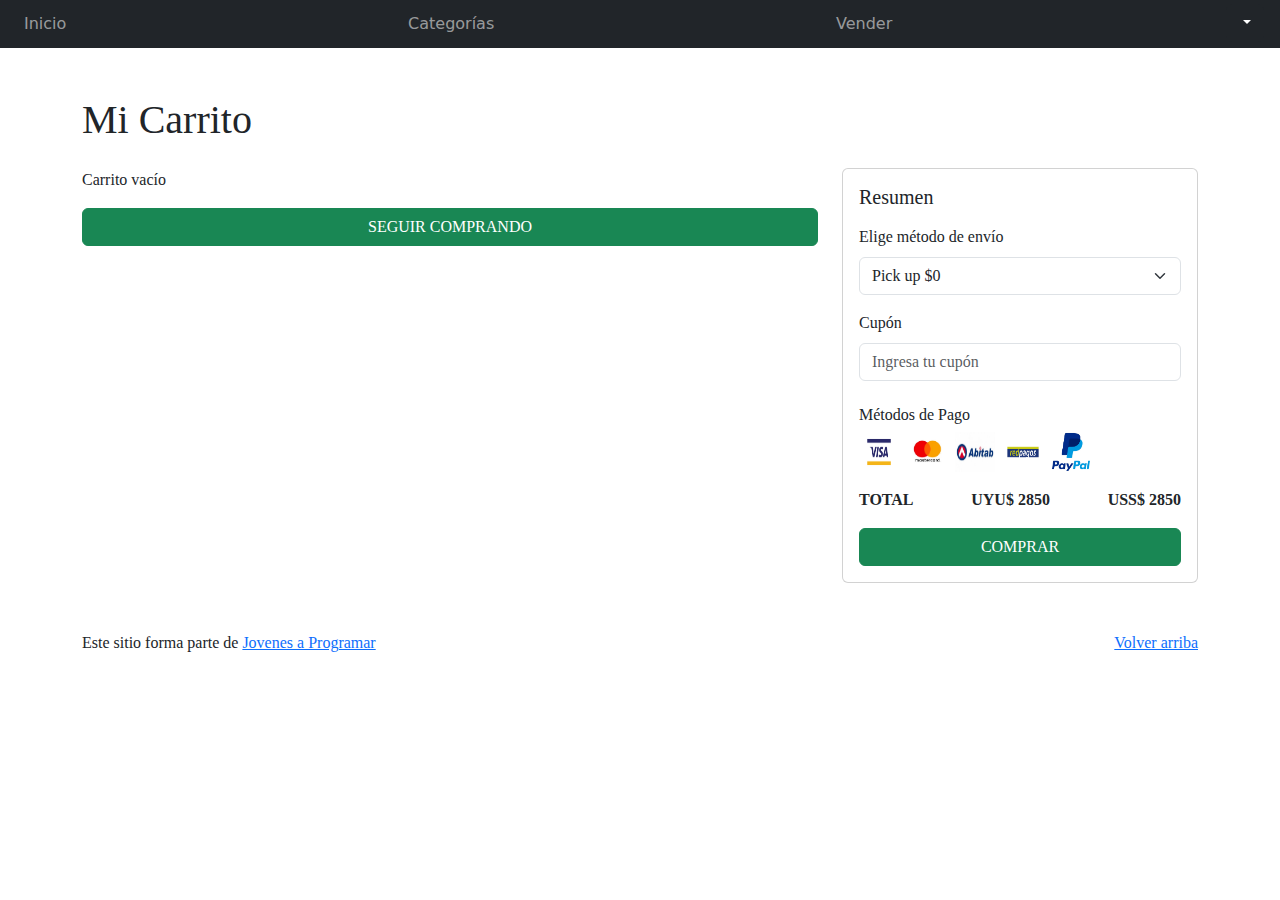
==== cart.html @ 9f0f6e9e "Boton comprar y carrito" ====
<!DOCTYPE html>
<html lang="es">

<head>
  <meta http-equiv="Content-Type" content="text/html; charset=UTF-8">
  <meta name="viewport" content="width=device-width, initial-scale=1, shrink-to-fit=no">
  <title>eMercado - Todo lo que busques está aquí</title>
  <link href="https://fonts.googleapis.com/css?family=Raleway:300,300i,400,400i,700,700i,900,900i" rel="stylesheet">
  <link href="css/bootstrap.min.css" rel="stylesheet">
  <link href="css/font-awesome.min.css" rel="stylesheet">
  <link href="css/styles.css" rel="stylesheet">
  <link href="https://cdn.jsdelivr.net/npm/bootstrap@5.3.0/dist/css/bootstrap.min.css" rel="stylesheet">
  <script src="https://cdn.jsdelivr.net/npm/bootstrap@5.3.0/dist/js/bootstrap.bundle.min.js"></script>
</head>

<body>
  <nav class="navbar navbar-expand-lg navbar-dark bg-dark p-1">
    <div class="container-fluid">
      <button class="navbar-toggler" type="button" data-bs-toggle="collapse" data-bs-target="#navbarNavDarkDropdown"
        aria-controls="navbarNavDarkDropdown" aria-expanded="false" aria-label="Toggle navigation">
        <span class="navbar-toggler-icon"></span>
      </button>
      <div class="collapse navbar-collapse" id="navbarNavDarkDropdown">
        <ul class="navbar-nav w-100 justify-content-between">

          <li class="nav-item">
            <a class="nav-link" href="index.html">Inicio</a>
          </li>
          <li class="nav-item">
            <a class="nav-link" href="categories.html">Categorías</a>
          </li>
          <li class="nav-item">
            <a class="nav-link" href="sell.html">Vender</a>
          </li>

          <li class="nav-item dropdown">
            <button class="btn btn-dark dropdown-toggle" data-bs-toggle="dropdown" aria-expanded="false">
             <span id="userName"> </span>
            </button> 
            <ul class="dropdown-menu dropdown-menu-dark">
              <li>
               <a class="dropdown-item" href="cart.html">Mi Carrito</a>
              </li>
              <li>
               <a class="dropdown-item" href="my-profile.html">Mi Perfil</a>
             </li>
             <li><hr class="dropdown-divider"></li>
             <li>
              <button id="SalirBtn" type="button" class="btn btn-light dropdown-item"> Cerrar Sesión</button>
             </li>
            </ul>
          </li>

        </ul> 
      </div>
    </div>
  </nav>
 
  <main>

      <div class="container my-5">
          <h1 class="mb-4">Mi Carrito</h1>
          <div class="row">
              <!-- Carrito de compras -->
              <div class="col-md-8">
                  <!-- Productos -->
                <div id="listado"></div>
                  <button class="btn btn-success w-100 mt-3" id="seguirComprando">SEGUIR COMPRANDO</button>  
              </div>
              <!-- Resumen-->
              <div class="col-md-4">
                  <div class="card">
                      <div class="card-body">
                          <h5 class="card-title">Resumen</h5>
                          <p id="Cant_prod"> </p>
      
                          <div class="mb-3">
                              <label for="shipping-method" class="form-label">Elige método de envío</label>
                              <select class="form-select" id="shipping-method">
                                  <option selected>Envío estándar $150</option>
                                  <option selected>Envío express $150</option>
                                  <option selected>Pick up $0</option>
                              </select>
                          </div>
      
                          <div class="mb-3">
                              <label for="coupon" class="form-label">Cupón</label>
                              <input type="text" class="form-control" id="coupon" placeholder="Ingresa tu cupón">
                          </div>
      
                          <h6 class="mt-4">Métodos de Pago</h6>
                          <div class="d-flex mb-3">
                              <img src="img/visa.jpg" alt="Visa" class="img-fluid me-2" style="width: 40px;">
                              <img src="img/mastercard.jpg" alt="Mastercard" class="img-fluid me-2" style="width: 40px;">
                              <img src="img/abitab.png.jpg" alt="Abitab" class="img-fluid me-2" style="width: 40px;">
                              <img src="img/redpagos.jpg" alt="Redpagos" class="img-fluid me-2" style="width: 40px;">
                              <img src="img/paypal.jpg" alt="Paypal" class="img-fluid" style="width: 40px;">
                          </div>
      
                          <div class="d-flex justify-content-between">
                              <p class="fw-bold">TOTAL</p>
                              <p id="total" class="fw-bold">UYU$ 2850</p>
                              <p id="total" class="fw-bold">USS$ 2850</p>
                              
                          </div>
      
                          <button class="btn btn-success w-100">COMPRAR</button>
                      </div>
                  </div>
              </div>
          </div>
      </div>



    <div class="container">
      <p class="float-end">
        <a href="#">Volver arriba</a>
      </p>
      <p>Este sitio forma parte de <a href="https://jovenesaprogramar.edu.uy/" target="_blank">Jovenes a Programar</a></p>
    </div>
  </footer>
  <div id="spinner-wrapper">
    <div class="lds-ring">
      <div></div>
      <div></div>
      <div></div>
      <div></div>
    </div>
  </div>
  <script src="js/bootstrap.bundle.min.js"></script>
  <script src="js/init.js"></script>
  <script src="js/cart.js"></script>
  <script src="https://cdn.jsdelivr.net/npm/bootstrap@5.3.0/dist/js/bootstrap.bundle.min.js"></script>
</body>

</html>
---- css/styles.css ----
.jumbotron,
.card-body,
.container,
.site-header {
  font-family: 'Verdana', serif !important;
}

.jumbotron .display-4 {
  font-weight: bold;
}

nav a {
  text-decoration: none;
}

.bd-placeholder-img {
  font-size: 1.125rem;
  text-anchor: middle;
  -webkit-user-select: none;
  -moz-user-select: none;
  -ms-user-select: none;
  user-select: none;
}

@media (min-width: 768px) {
  .bd-placeholder-img-lg {
    font-size: 3.5rem;
  }
}

.jumbotron {
  height: 50vh;
  padding: 5em inherit;
  margin-bottom: 0;
  background-color: #53C0FB;
  background: url('../img/cover_back.png');
  background-size: cover;
  background-position: center;
  background-repeat: no-repeat;
  color: black;
  font-weight: bold;
}

@media (min-width: 768px) {
  .jumbotron {
    padding-top: 6rem;
    padding-bottom: 6rem;
  }
}

.jumbotron p:last-child {
  margin-bottom: 0;
}

.jumbotron-heading {
  font-weight: 300;
}

.jumbotron .container {
  max-width: 40rem;
  background-color: rgba(255, 255, 255, 0.5);
  border-radius: 10px;
  text-shadow: 1px 1px 2px grey;
}

.jumbotron .lead {
  font-size: 38px;
}

footer {
  padding-top: 3rem;
  padding-bottom: 3rem;
}

footer p {
  margin-bottom: .25rem;
}

.site-header a {
  color: white;
  transition: ease-in-out color .15s;
}

.site-header .dropdown-menu a {
  color: black;
}

.dropzone {
  border: 2px dashed #0087F7;
  border-radius: 5px;
  background: white;
}

.img-fit {
  max-height: 100%;
}

.alert {
  position: fixed;
  top: 80px;
  width: 50%;
  left: 50%;
  transform: translate(-50%, 0);
}

.lds-ring {
  display: inline-block;
  position: relative;
  width: 64px;
  height: 64px;
  top: 50%;
  left: 50%;
}

.cursor-active {
  cursor: pointer;
}

.left {
  float: left;
  padding: 4px;
  background-color: rgba(255, 255, 255, 0.5);
}

.lds-ring div {
  box-sizing: border-box;
  display: block;
  position: absolute;
  width: 51px;
  height: 51px;
  margin: 6px;
  border: 6px solid #fff;
  border-radius: 50%;
  animation: lds-ring 1.2s cubic-bezier(0.5, 0, 0.5, 1) infinite;
  border-color: #fff transparent transparent transparent;
}

.lds-ring div:nth-child(1) {
  animation-delay: -0.45s;
}

.lds-ring div:nth-child(2) {
  animation-delay: -0.3s;
}

.lds-ring div:nth-child(3) {
  animation-delay: -0.15s;
}

@keyframes lds-ring {
  0% {
    transform: rotate(0deg);
  }

  100% {
    transform: rotate(360deg);
  }
}

.signin {
  width: 100%;
  max-width: 330px;
  padding: 15px;
  margin: auto;
}

#spinner-wrapper {
  position: fixed;
  background-color: rgba(0, 0, 0, 0.5);
  width: 100%;
  height: 100%;
  top: 0;
  left: 0;
  z-index: 1021;
  display: none;
}

main {
  min-height: calc(100vh - 210px);
}

a.custom-card,
a.custom-card:hover {
  color: inherit;
  text-decoration: inherit;
}

.checked {
  color: orange;
}




.contenidoLogin {
  max-width: 500px;
  width: 100%;
  margin: auto;
  padding: 2.5rem;
  background-color: #f8f9fa;
  border-radius: 8px;
}

.imagenLogin {
  text-align: center;
  display: flex;
  align-items: center;
  justify-content: center;
}

.imagenLogin img {
  max-width: 155%;
  height: auto;
  max-height: 600px;
}

h2 {
  text-align: center;
  margin-bottom: 38px;
  font-size: 28px;
  font-weight: bold;
}

.diseñoBoton {
  background-color: #f0ad4e;
  color: white;
  font-weight: bold;
  width: 100%;
  padding: 0.75rem;
  font-size: 18px;
  border-radius: 5px;
  box-shadow: none;
}

.diseñoBoton:hover {
  background-color: #ec971f;
}

.contenedorPrincipal {
  display: flex;
  align-items: center;
  justify-content: space-between;
  width: 100%;
  max-width: 1200px;
  min-height: 100vh;
  margin: auto;
  padding: 0 15px;
}

.form-group {
  margin-bottom: 20px;
}

#barra {
  background-color: orange;
  margin: 2%;
}

.searchbar {
  text-align: center;
  padding: 5px 16px;
  text-decoration: none;
  font-size: 12px;
}

body {
  background-color: #f8f9fa;
}

#products-content {
  display: flex;
  justify-content: center;
  align-items: center;

}
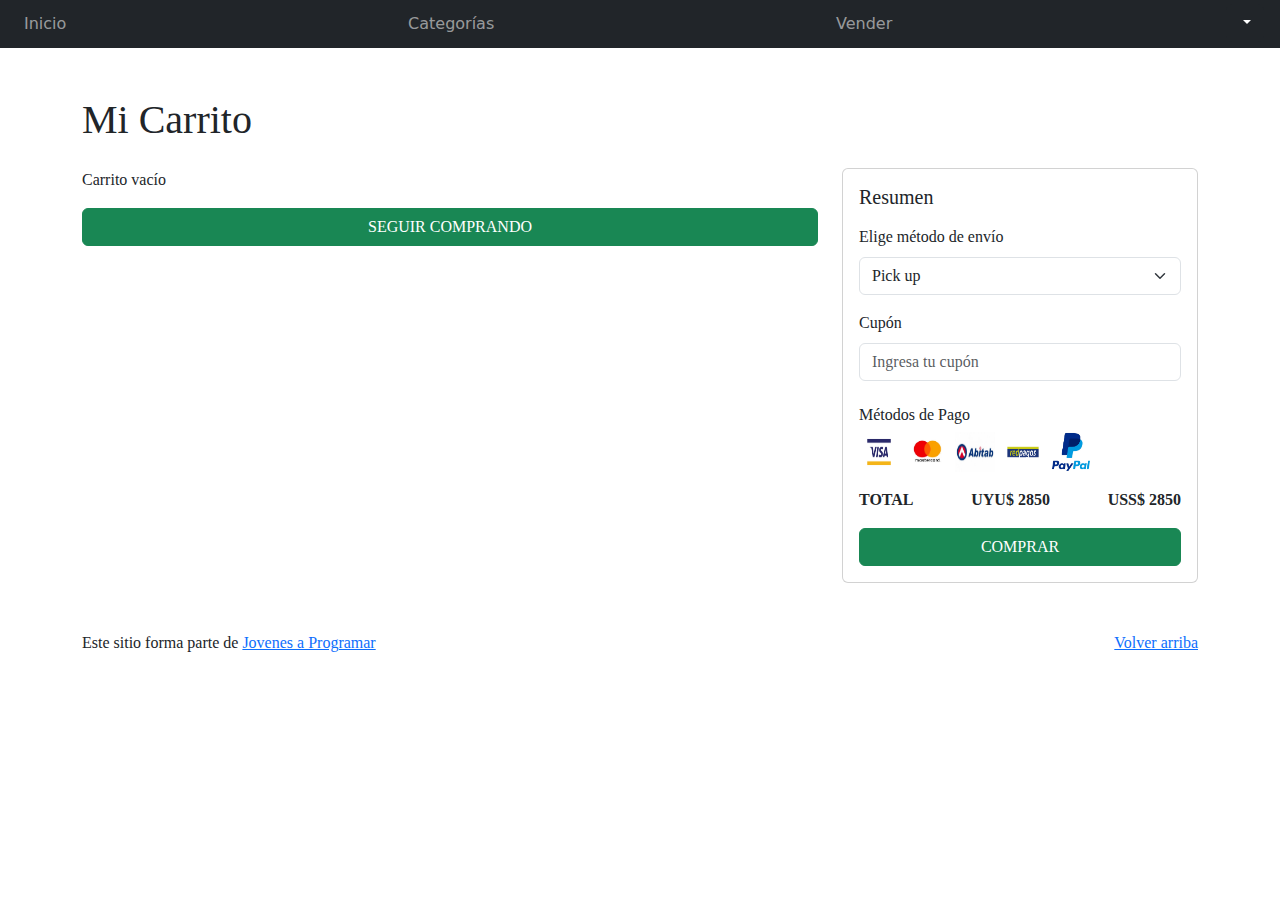
==== commit 141f19e1: "carrito actualizado" ====
--- a/cart.html
+++ b/cart.html
@@ -77,9 +77,9 @@
                           <div class="mb-3">
                               <label for="shipping-method" class="form-label">Elige método de envío</label>
                               <select class="form-select" id="shipping-method">
-                                  <option selected>Envío estándar $150</option>
+                                  <option selected>Envío estándar $100</option>
                                   <option selected>Envío express $150</option>
-                                  <option selected>Pick up $0</option>
+                                  <option selected>Pick up</option>
                               </select>
                           </div>
       
@@ -134,4 +134,4 @@
   <script src="https://cdn.jsdelivr.net/npm/bootstrap@5.3.0/dist/js/bootstrap.bundle.min.js"></script>
 </body>
 
-</html>+</html>
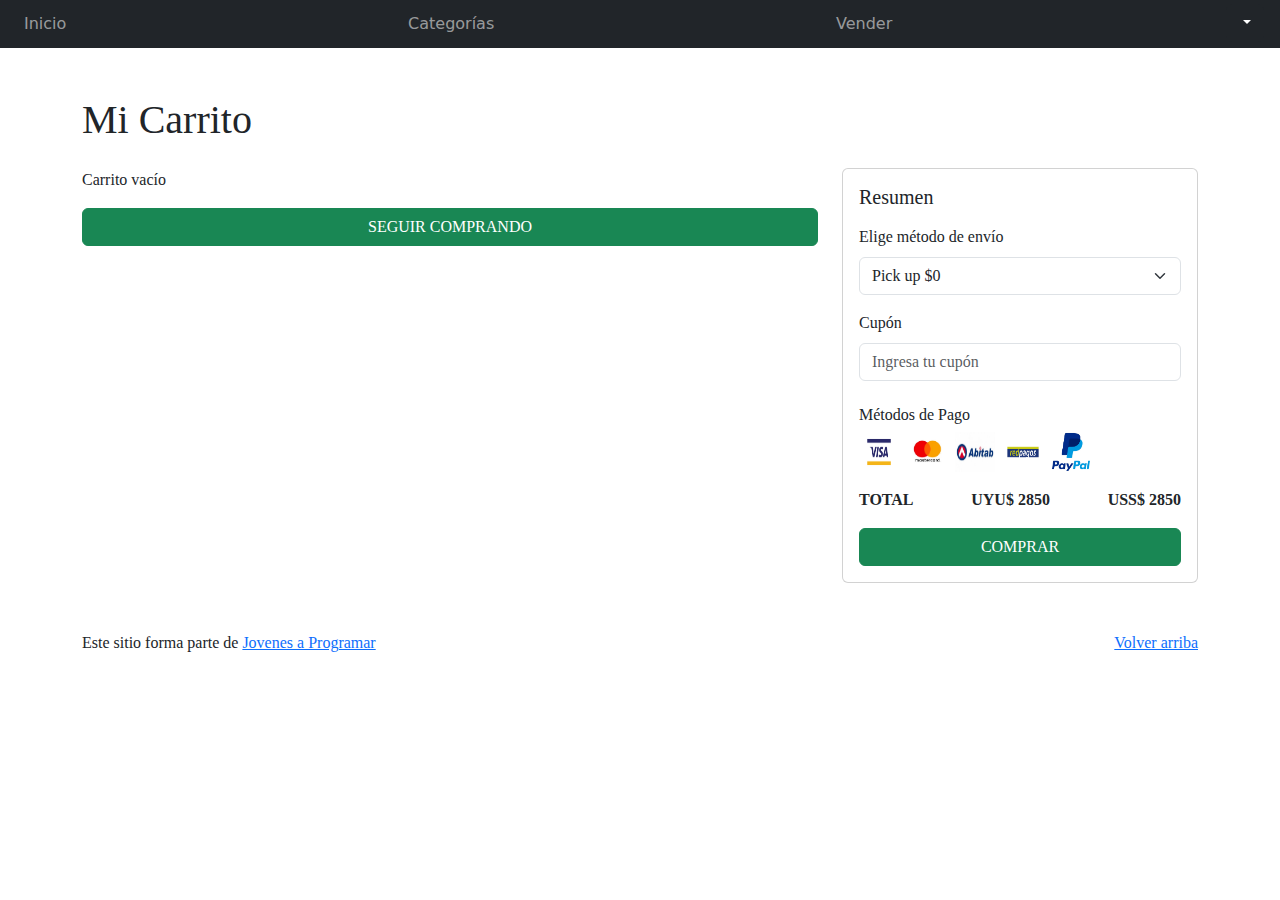
==== commit 9664a0c7: "archivos revisados" ====
--- a/cart.html
+++ b/cart.html
@@ -77,9 +77,9 @@
                           <div class="mb-3">
                               <label for="shipping-method" class="form-label">Elige método de envío</label>
                               <select class="form-select" id="shipping-method">
-                                  <option selected>Envío estándar $100</option>
+                                  <option selected>Envío estándar $150</option>
                                   <option selected>Envío express $150</option>
-                                  <option selected>Pick up</option>
+                                  <option selected>Pick up $0</option>
                               </select>
                           </div>
       
@@ -134,4 +134,4 @@
   <script src="https://cdn.jsdelivr.net/npm/bootstrap@5.3.0/dist/js/bootstrap.bundle.min.js"></script>
 </body>
 
-</html>
+</html>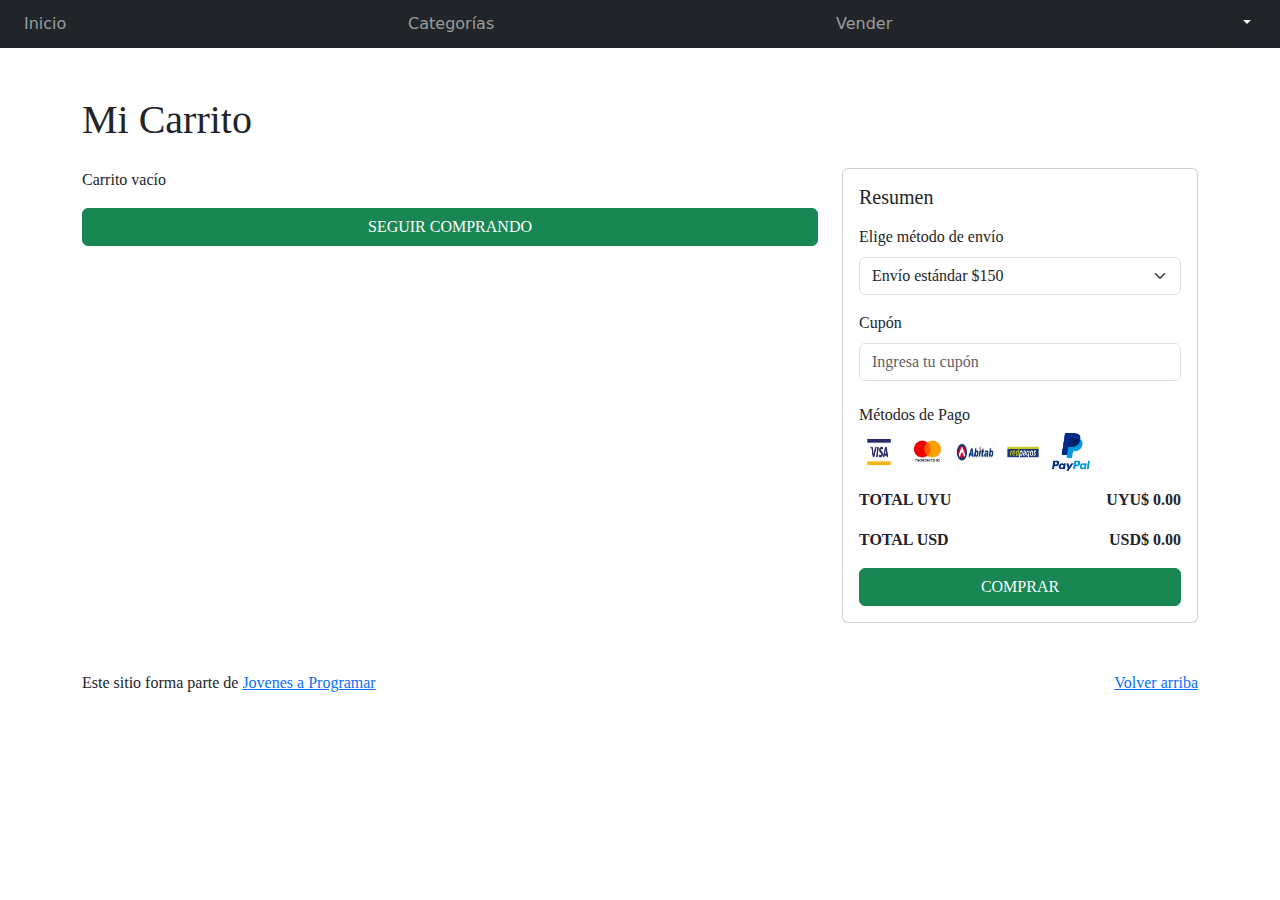
==== commit 2e6c7af0: "unidos" ====
--- a/cart.html
+++ b/cart.html
@@ -78,8 +78,8 @@
                               <label for="shipping-method" class="form-label">Elige método de envío</label>
                               <select class="form-select" id="shipping-method">
                                   <option selected>Envío estándar $150</option>
-                                  <option selected>Envío express $150</option>
-                                  <option selected>Pick up $0</option>
+                                  <option >Envío express $250</option>
+                                  <option >Pick up $0</option>
                               </select>
                           </div>
       
@@ -98,11 +98,13 @@
                           </div>
       
                           <div class="d-flex justify-content-between">
-                              <p class="fw-bold">TOTAL</p>
-                              <p id="total" class="fw-bold">UYU$ 2850</p>
-                              <p id="total" class="fw-bold">USS$ 2850</p>
-                              
-                          </div>
+                            <p class="fw-bold">TOTAL UYU</p>
+                            <p id="total-uyu" class="fw-bold">UYU$ 0.00</p>
+                        </div>
+                        <div class="d-flex justify-content-between">
+                            <p class="fw-bold">TOTAL USD</p>
+                            <p id="total-usd" class="fw-bold">USD$ 0.00</p>
+                        </div>
       
                           <button class="btn btn-success w-100">COMPRAR</button>
                       </div>
@@ -134,4 +136,4 @@
   <script src="https://cdn.jsdelivr.net/npm/bootstrap@5.3.0/dist/js/bootstrap.bundle.min.js"></script>
 </body>
 
-</html>+</html>
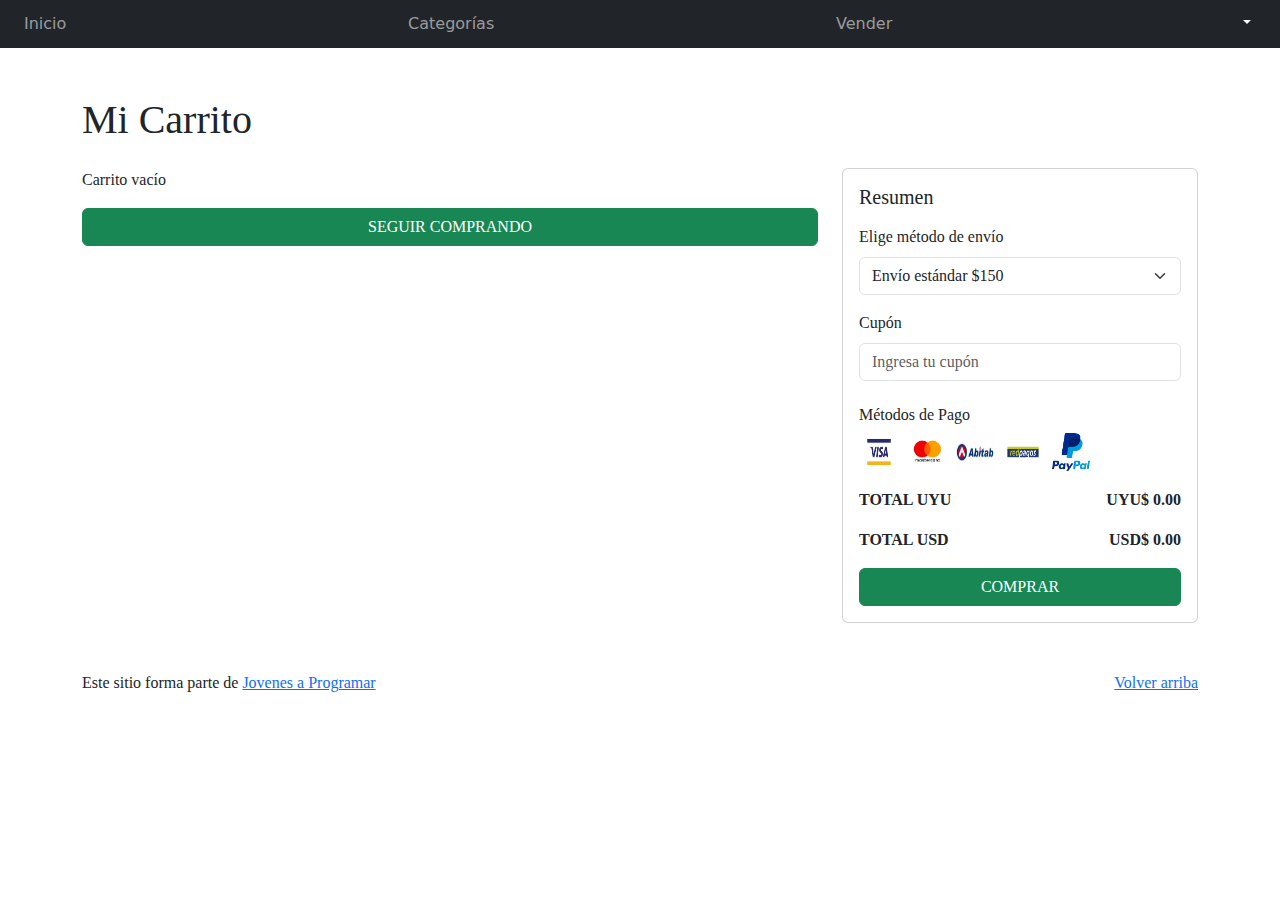
==== commit 1df11d2d: "desafiate" ====
--- a/cart.html
+++ b/cart.html
@@ -39,7 +39,7 @@
             </button> 
             <ul class="dropdown-menu dropdown-menu-dark">
               <li>
-               <a class="dropdown-item" href="cart.html">Mi Carrito</a>
+               <a class="dropdown-item" href="cart.html">Mi Carrito <span id="cantidadProductos" class="badge text-bg-secondary"></span></a>
               </li>
               <li>
                <a class="dropdown-item" href="my-profile.html">Mi Perfil</a>
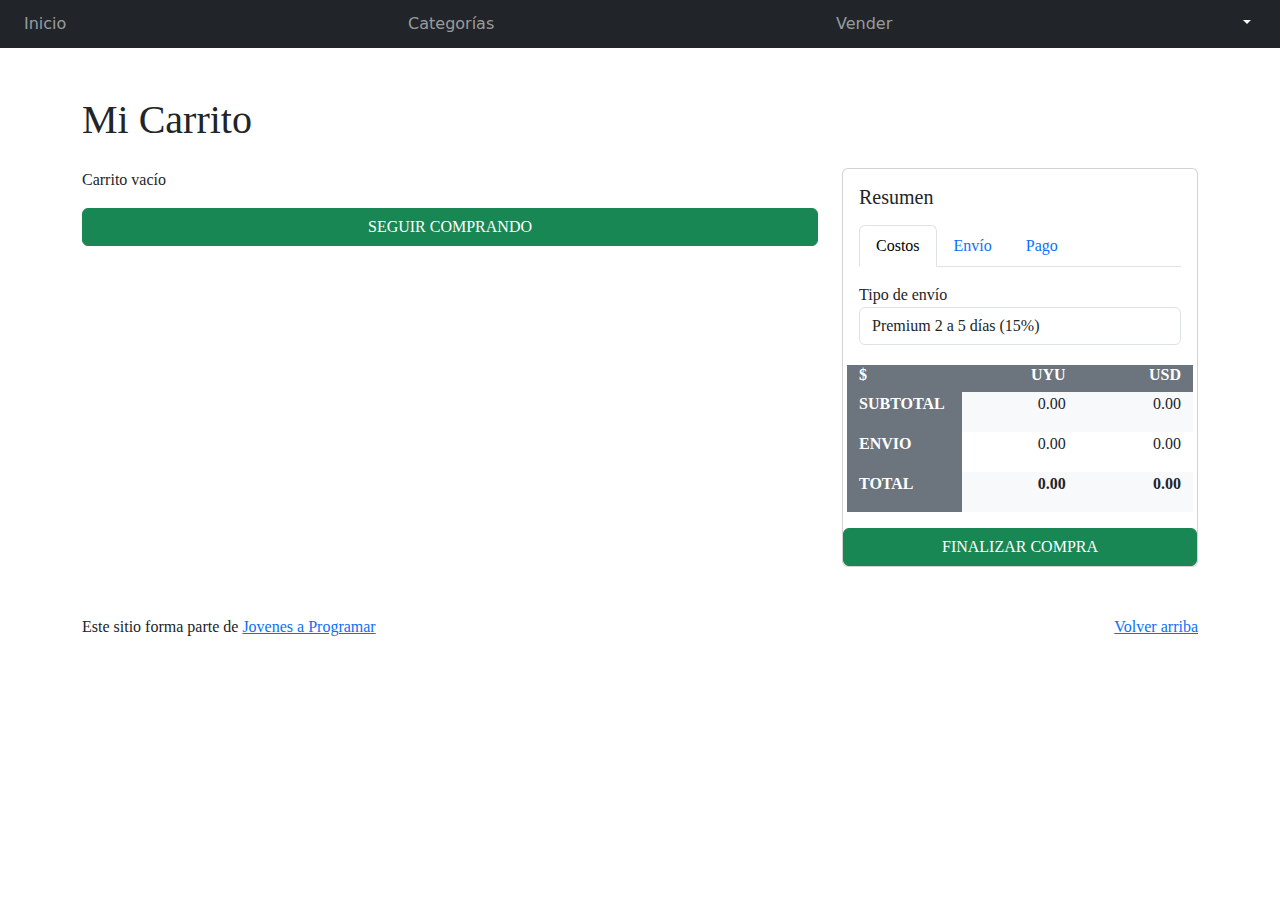
==== commit 39c9d82e: "implementacion de tabs en carrito y funcionalidad de costo" ====
--- a/cart.html
+++ b/cart.html
@@ -10,7 +10,6 @@
   <link href="css/font-awesome.min.css" rel="stylesheet">
   <link href="css/styles.css" rel="stylesheet">
   <link href="https://cdn.jsdelivr.net/npm/bootstrap@5.3.0/dist/css/bootstrap.min.css" rel="stylesheet">
-  <script src="https://cdn.jsdelivr.net/npm/bootstrap@5.3.0/dist/js/bootstrap.bundle.min.js"></script>
 </head>
 
 <body>
@@ -73,40 +72,165 @@
                       <div class="card-body">
                           <h5 class="card-title">Resumen</h5>
                           <p id="Cant_prod"> </p>
-      
-                          <div class="mb-3">
-                              <label for="shipping-method" class="form-label">Elige método de envío</label>
-                              <select class="form-select" id="shipping-method">
-                                  <option selected>Envío estándar $150</option>
-                                  <option >Envío express $250</option>
-                                  <option >Pick up $0</option>
-                              </select>
+                          <!--Tabs-->
+                          <ul class="nav nav-tabs mb-3" id="myTab" role="tablist">
+                            <li class="nav-item" role="presentation">
+                              <a class="nav-link active" id="costos-tab" data-bs-toggle="tab" href="#costos" role="tab" aria-controls="costos" aria-selected="false">Costos</a>
+                            </li>
+                            <li class="nav-item" role="presentation">
+                              <a class="nav-link" id="envio-tab" data-bs-toggle="tab" href="#envio" role="tab" aria-controls="envio" aria-selected="true">Envío</a>
+                            </li>
+                            <li class="nav-item" role="presentation">
+                              <a class="nav-link" id="pago-tab" data-bs-toggle="tab" href="#pago" role="tab" aria-controls="pago" aria-selected="false">Pago</a>
+                            </li>
+                          </ul>
+                          <div class="tab-content" id="myTabContent">
+                            <div class="tab-pane fade show active" id="costos" role="tabpanel" aria-labelledby="costos-tab">
+                              <!-- Contenido de Costos -->
+                              <div class="form-group">
+                               <label for="tipoEnvio">Tipo de envío</label>
+                               <select class="form-control" id="tipoEnvio">
+                                   <option value="0.15">Premium 2 a 5 días (15%)</option>
+                                   <option value="0.07">Express 5 a 8 días (7%)</option>
+                                   <option value="0.05">Standard 12 a 15 días (5%)</option>
+                               </select>
+                              </div>
+                             <!-- Estructura de grid de 3 columnas -->
+  <div class="row bg-secondary text-white">
+    <div class="col-4 text-start">
+      <h6 class="fw-bold">$</h6>      
+    </div>
+    <div class="col-4 text-end">
+      <h6 class="fw-bold">UYU</h6>
+    </div>
+    <div class="col-4 text-end">
+      <h6 class="fw-bold">USD</h6>
+    </div>
+  </div>
+
+  <!-- Filas con los valores de SUBTOTAL, COSTO ENVIO y TOTAL -->
+  <div class="row bg-light text-dark">
+    <!-- SUBTOTAL -->
+    <div class="col-4  bg-secondary text-white">
+      <p class="fw-bold text-start ">SUBTOTAL</p>
+    </div>
+    <div class="col-4 text-end">
+      <p id="total-uyu">0.00</p>
+    </div>
+    <div class="col-4 text-end">
+      <p id="total-usd">0.00</p>
+    </div>
+  </div>
+
+  <div class="row">
+    <!-- COSTO ENVIO -->
+    <div class="col-4  bg-secondary text-white">
+      <p class="fw-bold text-start">ENVIO</p>
+    </div>
+    <div class="col-4 text-end">
+      <p id="costo-envio-uyu">0.00</p>
+    </div>
+    <div class="col-4 text-end">
+      <p id="costo-envio-usd">0.00</p>
+    </div>
+  </div>
+
+  <div class="row bg-light text-dark">
+    <!-- TOTAL -->
+    <div class="col-4  bg-secondary text-white">
+      <p class="fw-bold text-start ">TOTAL</p>
+    </div>
+    <div class="col-4 text-end">
+      <p id="total-final-uyu" class="fw-bold">0.00</p>
+    </div>
+    <div class="col-4 text-end">
+      <p id="total-final-usd" class="fw-bold">0.00</p>
+    </div>
+  </div>
+                            
+                            </div>
+    
+                        <div class="tab-pane fade" id="envio" role="tabpanel" aria-labelledby="envio-tab">
+                              <!-- Contenido de Envío -->
+                              <h5>Dirección de envío</h5>
+                         <div class="form-group">
+                          <label for="departamento">Departamento <span class="text-danger">*</span></label>
+                          <input type="text" class="form-control" id="departamento" placeholder="Departamento">
+                          <small class="text-danger" id="departamentoError" style="display:none;">Por favor, ingresa tu departamento.</small>
+                         </div>
+                         <div class="form-group">
+                          <label for="localidad">Localidad <span class="text-danger">*</span></label>
+                          <input type="text" class="form-control" id="localidad" placeholder="Localidad">
+                          <small class="text-danger" id="localidadError" style="display:none;">Por favor, ingresa tu localidad.</small>
+                         </div>
+                         <div class="form-group">
+                          <label for="calle">Calle <span class="text-danger">*</span></label>
+                          <input type="text" class="form-control" id="calle" placeholder="Calle">
+                          <small class="text-danger" id="calleError" style="display:none;">Por favor, ingresa tu calle.</small>
+                         </div>
+                         <div class="form-group">
+                          <label for="numero">Número <span class="text-danger">*</span></label>
+                          <input type="text" class="form-control" id="numero" placeholder="Número">
+                          <small class="text-danger" id="numeroError" style="display:none;">Por favor, ingresa el número de la dirección.</small>
+                         </div>
+                         <div class="form-group">
+                          <label for="esquina">Esquina</label>
+                          <input type="text" class="form-control" id="esquina" placeholder="Esquina">
+                         </div>
+                            </div>
+                            
+                            
+                            <div class="tab-pane fade" id="pago" role="tabpanel" aria-labelledby="pago-tab">
+                              <!-- Contenido de Pago -->
+                              <h5>Forma de pago</h5>
+                              <div class="form-check">
+                                  <input class="form-check-input" type="radio" name="paymentMethod" id="creditCardOption" value="credit" checked>
+                                  <label class="form-check-label" for="creditCardOption">Tarjeta de crédito</label>
+                              </div>
+                              <div class="form-check">
+                                  <input class="form-check-input" type="radio" name="paymentMethod" id="bankTransferOption" value="bank">
+                                  <label class="form-check-label" for="bankTransferOption">Transferencia bancaria</label>
+                              </div>
+                              <div id="bankTransferForm" class="mt-3" style="display: none;">
+                                  <div class="form-group">
+                                      <label>Selecciona tu homebanking <span class="text-danger">*</span></label>
+                                      <select class="form-control" id="homebankingSelect">
+                                          <option value="" disabled selected>Seleccione una opción</option>
+                                          <option value="Banco República">Banco República</option>
+                                          <option value="Santander">Santander</option>
+                                          <option value="BBVA">BBVA</option>
+                                          <option value="Scotiabank">Scotiabank</option>
+                                      </select>
+                                      <small class="text-danger" id="homebankingError" style="display:none;">Por favor, selecciona un homebanking.</small>
+                                  </div>
+                              </div>
+                              <div id="creditCardForm" class="mt-3">
+                                  <div class="form-group">
+                                      <label>Nombre en la tarjeta <span class="text-danger">*</span></label>
+                                      <input type="text" class="form-control" id="nombreTarjeta">
+                                      <small class="text-danger" id="nombreTarjetaError" style="display:none;">Por favor, ingresa el nombre en la tarjeta.</small>
+                                  </div>
+                                  <div class="form-group">
+                                      <label>Número de tarjeta <span class="text-danger">*</span></label>
+                                      <input type="text" class="form-control" id="numeroTarjeta">
+                                      <small class="text-danger" id="numeroTarjetaError" style="display:none;">Por favor, ingresa el número de tarjeta.</small>
+                                  </div>
+                                  <div class="form-group">
+                                      <label>Vencimiento (MM/AA) <span class="text-danger">*</span></label>
+                                      <input type="text" class="form-control" id="vencimientoTarjeta">
+                                      <small class="text-danger" id="vencimientoTarjetaError" style="display:none;">Por favor, ingresa la fecha de vencimiento.</small>
+                                  </div>
+                                  <div class="form-group">
+                                      <label>Código de seguridad <span class="text-danger">*</span></label>
+                                      <input type="text" class="form-control" id="codigoSeguridadTarjeta">
+                                      <small class="text-danger" id="codigoSeguridadTarjetaError" style="display:none;">Por favor, ingresa el código de seguridad.</small>
+                                  </div>
+                                </div>
+                             </div>  
+                            </div>
+                          
                           </div>
-      
-                          <div class="mb-3">
-                              <label for="coupon" class="form-label">Cupón</label>
-                              <input type="text" class="form-control" id="coupon" placeholder="Ingresa tu cupón">
-                          </div>
-      
-                          <h6 class="mt-4">Métodos de Pago</h6>
-                          <div class="d-flex mb-3">
-                              <img src="img/visa.jpg" alt="Visa" class="img-fluid me-2" style="width: 40px;">
-                              <img src="img/mastercard.jpg" alt="Mastercard" class="img-fluid me-2" style="width: 40px;">
-                              <img src="img/abitab.png.jpg" alt="Abitab" class="img-fluid me-2" style="width: 40px;">
-                              <img src="img/redpagos.jpg" alt="Redpagos" class="img-fluid me-2" style="width: 40px;">
-                              <img src="img/paypal.jpg" alt="Paypal" class="img-fluid" style="width: 40px;">
-                          </div>
-      
-                          <div class="d-flex justify-content-between">
-                            <p class="fw-bold">TOTAL UYU</p>
-                            <p id="total-uyu" class="fw-bold">UYU$ 0.00</p>
-                        </div>
-                        <div class="d-flex justify-content-between">
-                            <p class="fw-bold">TOTAL USD</p>
-                            <p id="total-usd" class="fw-bold">USD$ 0.00</p>
-                        </div>
-      
-                          <button class="btn btn-success w-100">COMPRAR</button>
+                          <button class="btn btn-success w-100">FINALIZAR COMPRA</button>
                       </div>
                   </div>
               </div>
